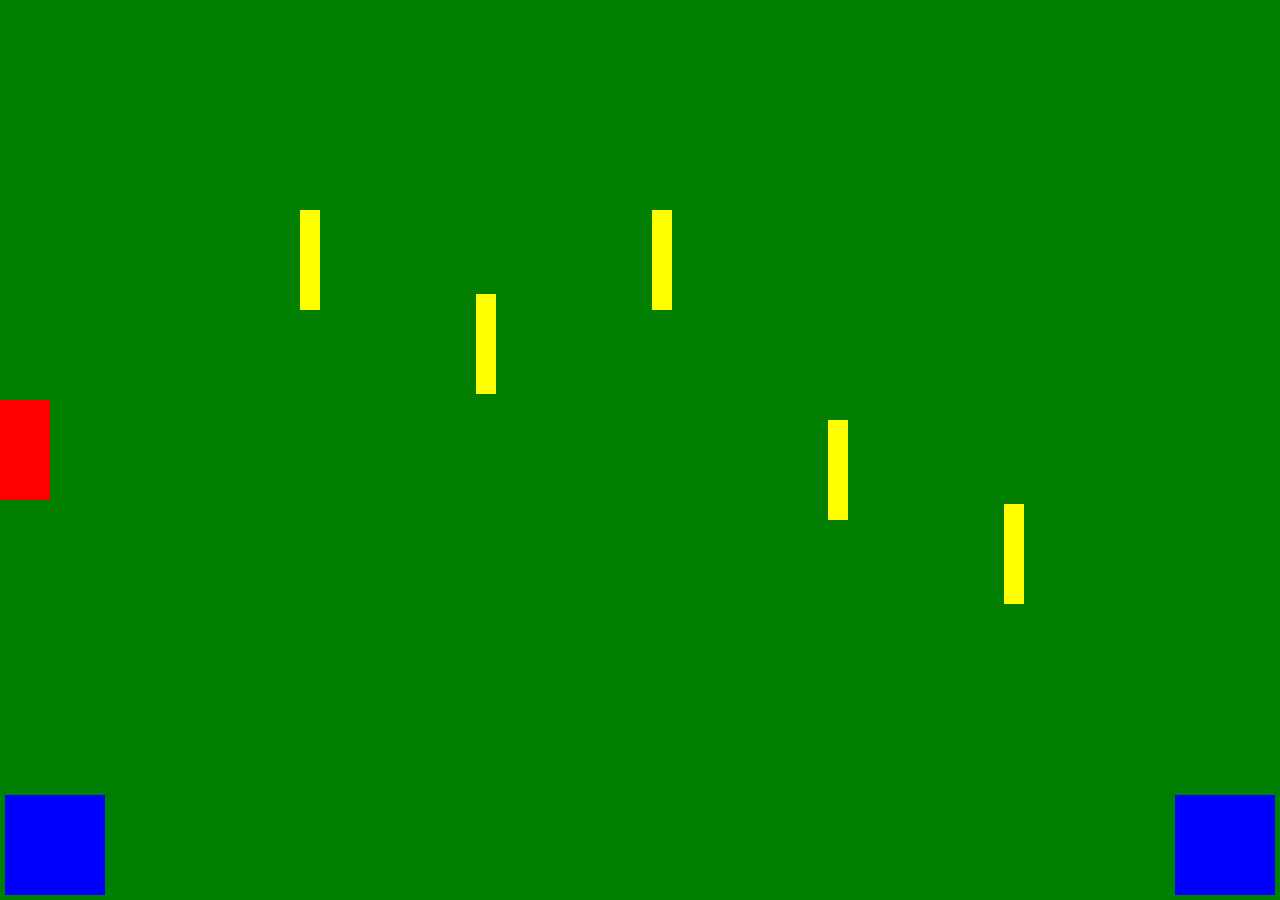
==== www/index.html @ 64b740ce "make it available for phonegap build" ====
<html>
<head>
    <title>14 tisic</title>
    <link rel="stylesheet" type="text/css" href="hra.css" />
</head>
<body>

    <div id="doleva"></div>
    <div id="doprava"></div>
    <div id="auticko"></div>

    <script src="jquery.js"></script>
    <script src="hra.js"></script>
</body>
</html>
---- www/hra.css ----
body {
    background:rgb(0, 127, 0);
}

#doleva {
    position:fixed;
    background:rgb(0, 0, 255);
    height:100px;
    left:5px;
    bottom:5px;
    width:100px;
}  
#doprava {
    position:fixed;
    background:rgb(0, 0, 255);
    height:100px;
    right:5px;
    bottom:5px;
    width:100px;
}    

#auticko {
    position:fixed;
    background:rgb(255, 0, 0);
    height:100px;
    width:50px;
}
.prekazka {
    position:fixed;
    background:rgb(255, 255, 0);
    height:100px; 
    width:20px;
}
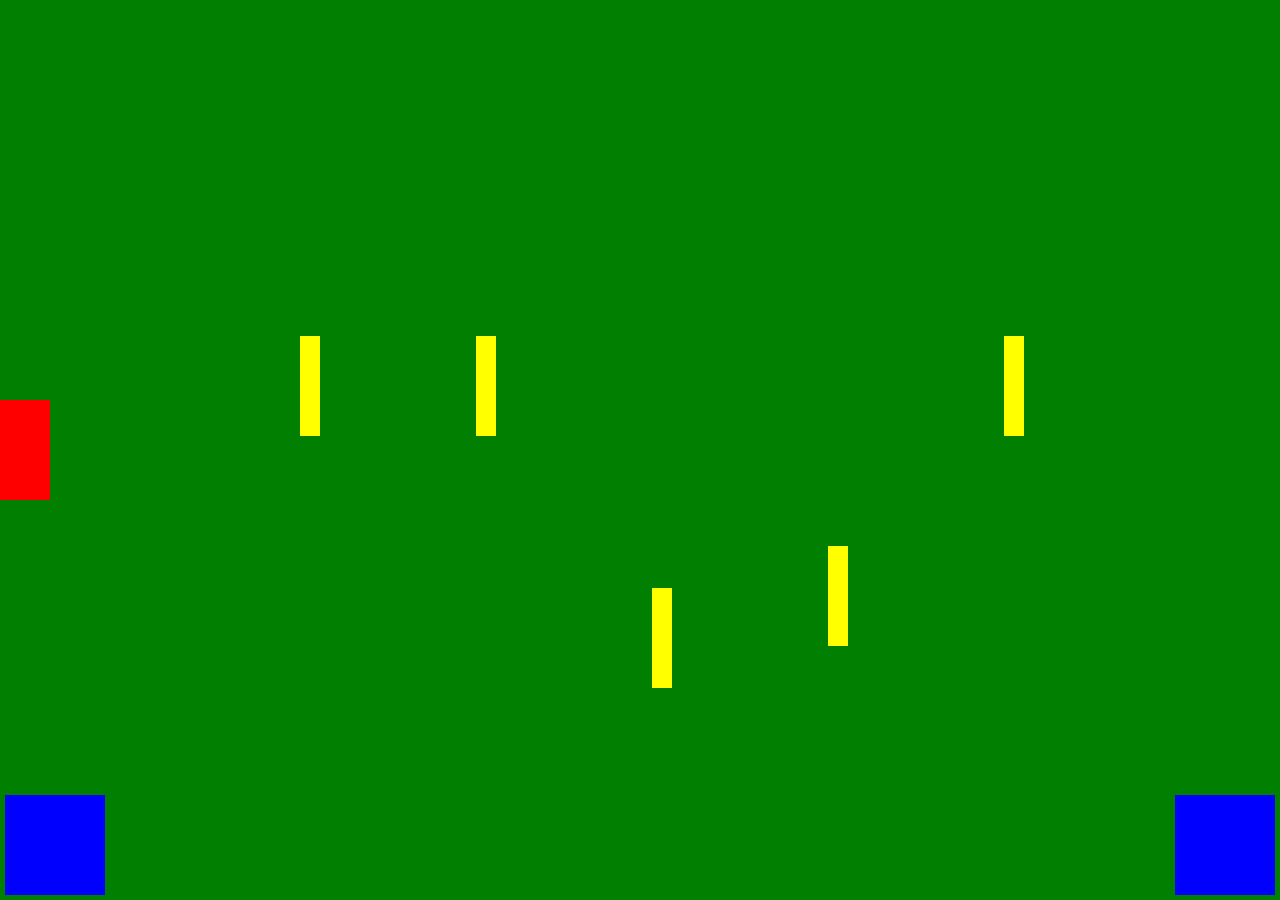
==== commit 8eafe221: "view port for cordova" ====
--- a/www/index.html
+++ b/www/index.html
@@ -1,5 +1,7 @@
 <html>
 <head>
+    <meta name="format-detection" content="telephone=no">
+    <meta name="viewport" content="user-scalable=no, initial-scale=1, maximum-scale=1, minimum-scale=1, width=device-width">    
     <title>14 tisic</title>
     <link rel="stylesheet" type="text/css" href="hra.css" />
 </head>
